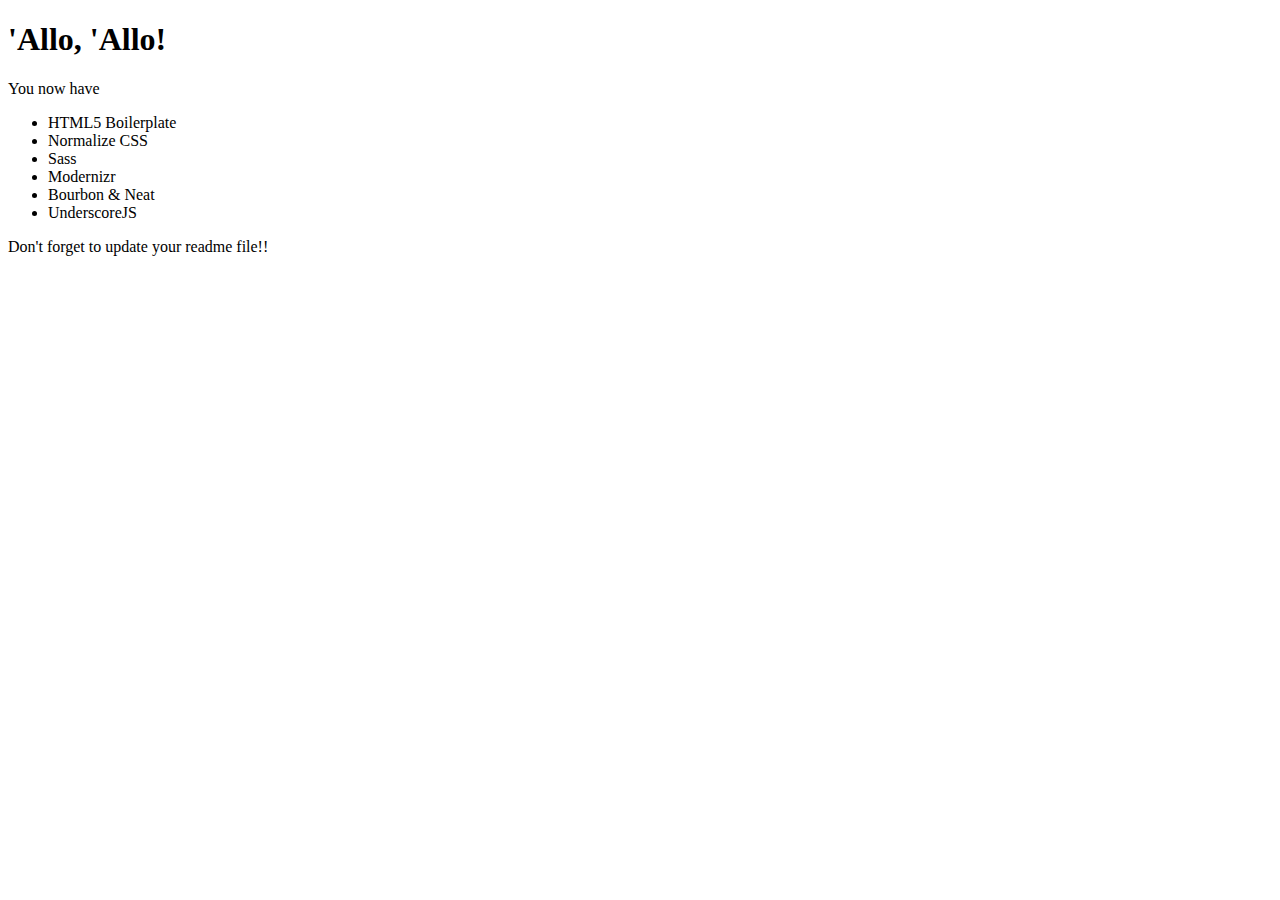
==== app/index.html @ c91db240 "initial commit" ====
<!doctype html>
<html class="no-js">
  <head>
    <meta charset="utf-8">
    <meta name="description" content="">
    <meta name="viewport" content="width=device-width, initial-scale=1, minimal-ui">
    <title>Assignment12</title>
    <!-- Place favicon.ico and apple-touch-icon.png in the root directory -->

    <!-- build:css styles/vendor.css -->
    <!-- bower:css -->
    <link rel="stylesheet" href="../bower_components/normalize-css/normalize.css" />
    <!-- endbower -->
    <!-- endbuild -->

    <!-- build:css styles/main.css -->
    <link rel="stylesheet" href="styles/main.css">
    <!-- endbuild -->

    <!-- build:js scripts/vendor/modernizr.js -->
    <script src="../bower_components/modernizr/modernizr.js"></script>
    <!-- endbuild -->
  </head>
  <body>

    <div class="hero-unit">
      <h1>'Allo, 'Allo!</h1>
      <p>You now have</p>
      <ul>
        <li>HTML5 Boilerplate</li>
        <li>Normalize CSS</li>
        <li>Sass</li>
        <li>Modernizr</li>
        <li>Bourbon & Neat</li>
        <li>UnderscoreJS</li>
      </ul>
      <p>Don't forget to update your readme file!!</p>
    </div>

    <!-- build:js scripts/vendor.js -->
    <!-- bower:js -->
    <script src="../bower_components/jquery/dist/jquery.js"></script>
    <script src="../bower_components/underscore/underscore.js"></script>
    <!-- endbower -->
    <!-- endbuild -->

        <!-- build:js scripts/main.js -->
        <script src="scripts/main.js"></script>
        <!-- endbuild -->
</body>
</html>
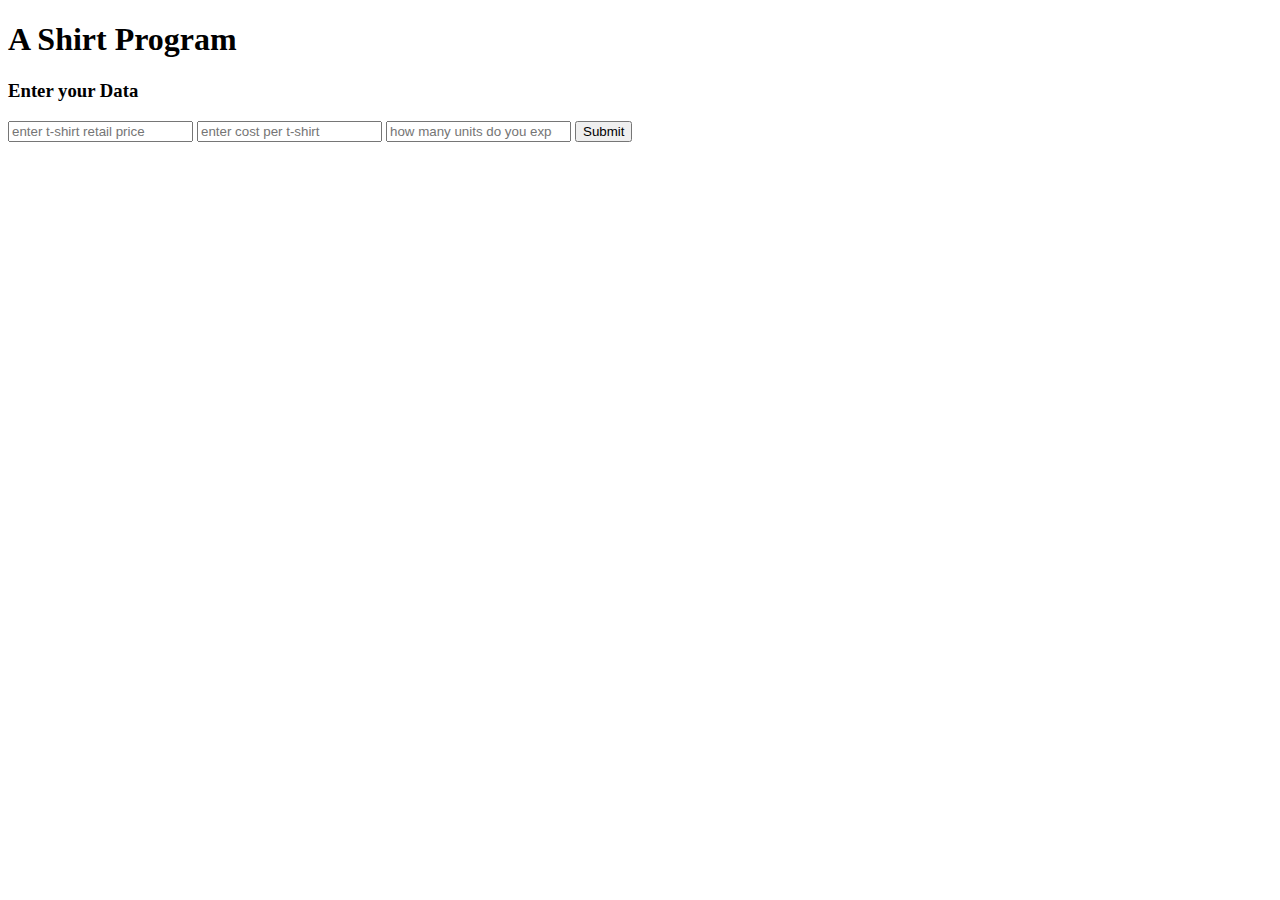
==== commit 047ba47d: "turn in hw" ====
--- a/app/index.html
+++ b/app/index.html
@@ -21,21 +21,40 @@
     <script src="../bower_components/modernizr/modernizr.js"></script>
     <!-- endbuild -->
   </head>
-  <body>
+<body>
 
-    <div class="hero-unit">
-      <h1>'Allo, 'Allo!</h1>
-      <p>You now have</p>
-      <ul>
-        <li>HTML5 Boilerplate</li>
-        <li>Normalize CSS</li>
-        <li>Sass</li>
-        <li>Modernizr</li>
-        <li>Bourbon & Neat</li>
-        <li>UnderscoreJS</li>
-      </ul>
-      <p>Don't forget to update your readme file!!</p>
-    </div>
+    
+  <h1>A Shirt Program</h1>
+
+  <h3>Enter your Data</h3>
+    <form id="data-entry">
+      <input type="number" name="retailPrice" placeholder="enter t-shirt retail price"/>
+      <input type="number" name="unitCost" placeholder="enter cost per t-shirt"/>        
+      <input type="number" name="unitsSold" placeholder="how many units do you expect to sell?"/>
+      <button>Submit</button>
+    </form>
+
+
+
+
+
+
+
+
+
+
+
+
+
+
+
+
+
+
+
+
+
+
 
     <!-- build:js scripts/vendor.js -->
     <!-- bower:js -->
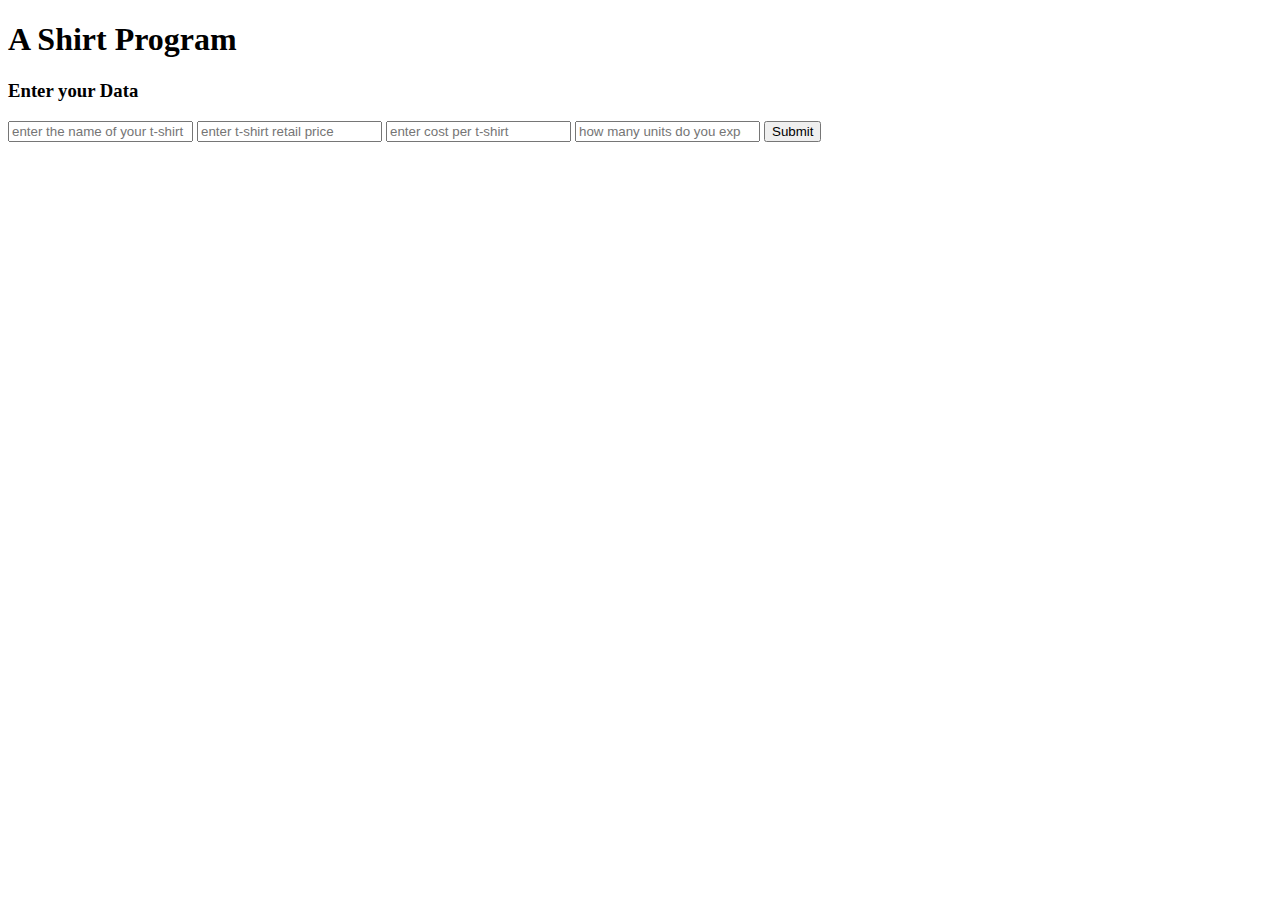
==== commit 47f6e677: "js changes" ====
--- a/app/index.html
+++ b/app/index.html
@@ -28,6 +28,7 @@
 
   <h3>Enter your Data</h3>
     <form id="data-entry">
+      <input type="text" name="unitName" placeholder="enter the name of your t-shirt"/>
       <input type="number" name="retailPrice" placeholder="enter t-shirt retail price"/>
       <input type="number" name="unitCost" placeholder="enter cost per t-shirt"/>        
       <input type="number" name="unitsSold" placeholder="how many units do you expect to sell?"/>
